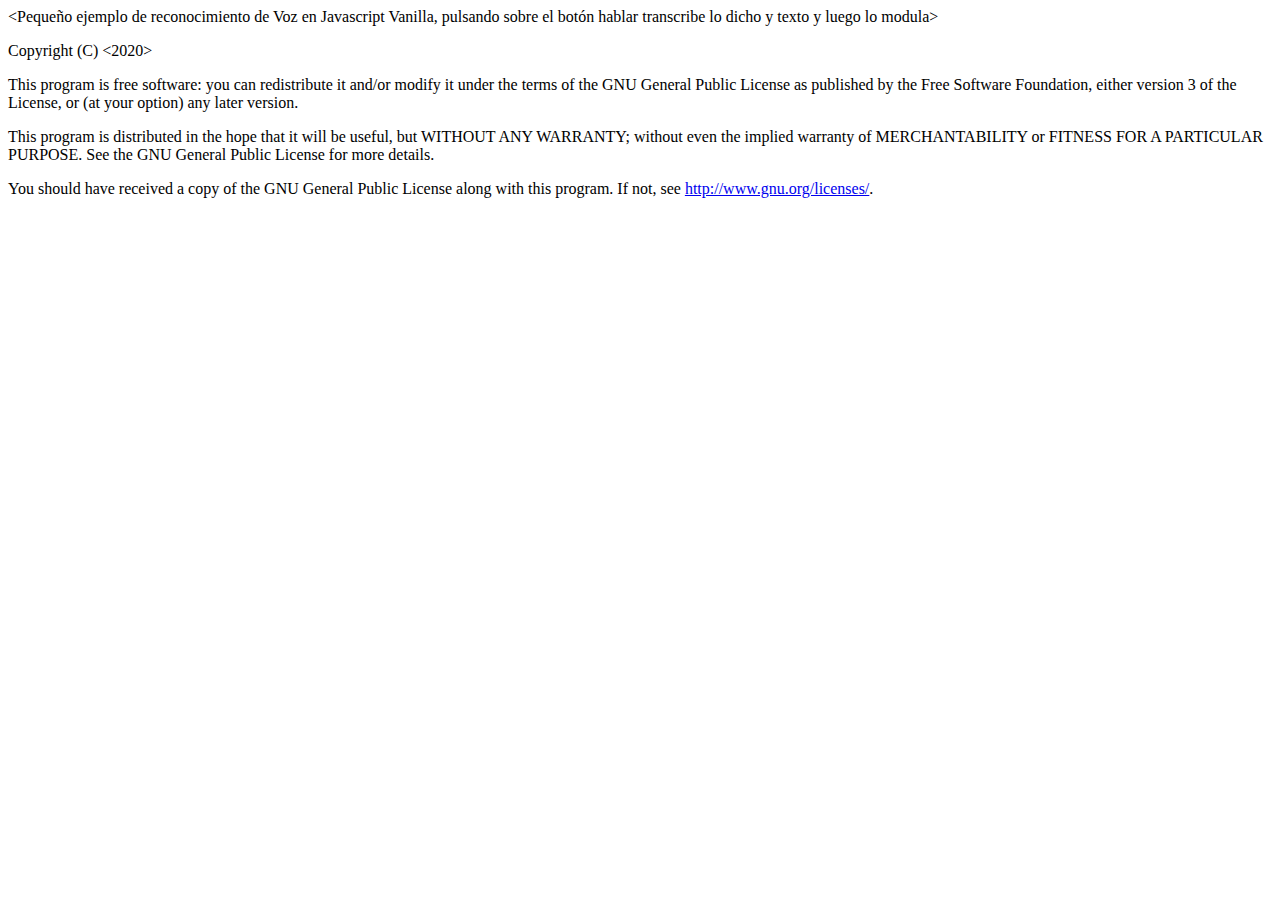
==== README.html @ 47fcd091 "Fixes" ====
<html>
      <head>
        <meta charset="UTF-8">
        <title>README.md</title>
      </head>
      <body>
        <p>&lt;Pequeño ejemplo de reconocimiento de Voz en Javascript Vanilla, pulsando sobre el botón hablar transcribe lo dicho y texto y luego lo modula&gt;</p>
<p><Reconocimiento de voz>
Copyright (C) <2020>  <Santiago Starita santiagostarita@gmail.com></p>
<p>This program is free software: you can redistribute it and/or modify
it under the terms of the GNU General Public License as published by
the Free Software Foundation, either version 3 of the License, or
(at your option) any later version.</p>
<p>This program is distributed in the hope that it will be useful,
but WITHOUT ANY WARRANTY; without even the implied warranty of
MERCHANTABILITY or FITNESS FOR A PARTICULAR PURPOSE.  See the
GNU General Public License for more details.</p>
<p>You should have received a copy of the GNU General Public License
along with this program.  If not, see <a href="http://www.gnu.org/licenses/">http://www.gnu.org/licenses/</a>.</p>

      </body>
    </html>
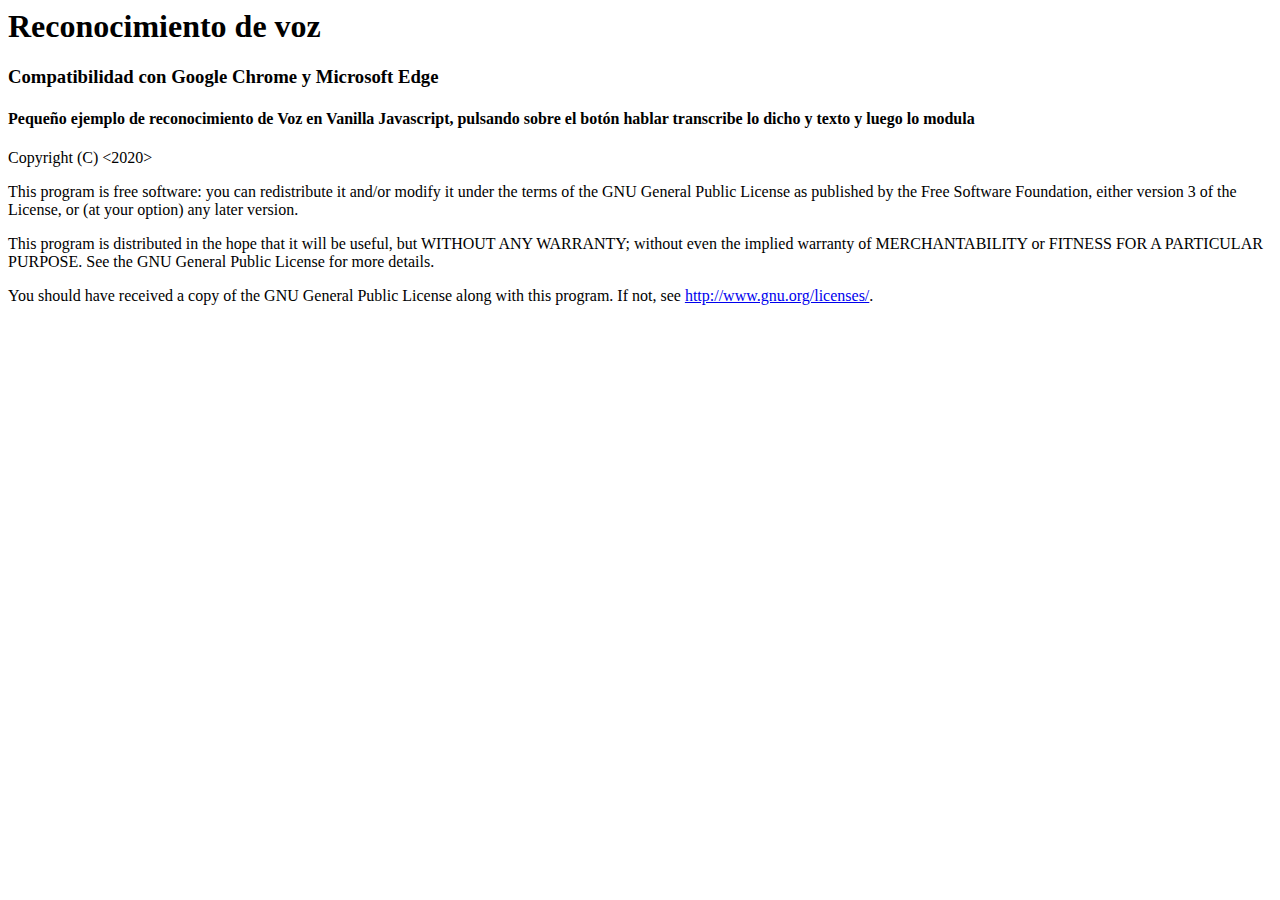
==== commit 3c9a2a06: "Fixes" ====
--- a/README.html
+++ b/README.html
@@ -1,12 +1,20 @@
 <html>
       <head>
         <meta charset="UTF-8">
-        <title>README.md</title>
+        <title>Reconocimiento de voz</title>
       </head>
       <body>
-        <p>&lt;Pequeño ejemplo de reconocimiento de Voz en Javascript Vanilla, pulsando sobre el botón hablar transcribe lo dicho y texto y luego lo modula&gt;</p>
-<p><Reconocimiento de voz>
-Copyright (C) <2020>  <Santiago Starita santiagostarita@gmail.com></p>
+
+        <h1>Reconocimiento de voz</h1>
+
+        <h3>Compatibilidad con Google Chrome y Microsoft Edge</h3>
+
+        <h4>Pequeño ejemplo de reconocimiento de Voz en Vanilla Javascript, pulsando sobre el botón hablar transcribe lo dicho y texto y luego lo modula</h4>
+
+
+<p>Copyright (C) <2020>  <Santiago Starita santiagostarita@gmail.com></p>
+<p></p>
+<p></p><p></p>
 <p>This program is free software: you can redistribute it and/or modify
 it under the terms of the GNU General Public License as published by
 the Free Software Foundation, either version 3 of the License, or
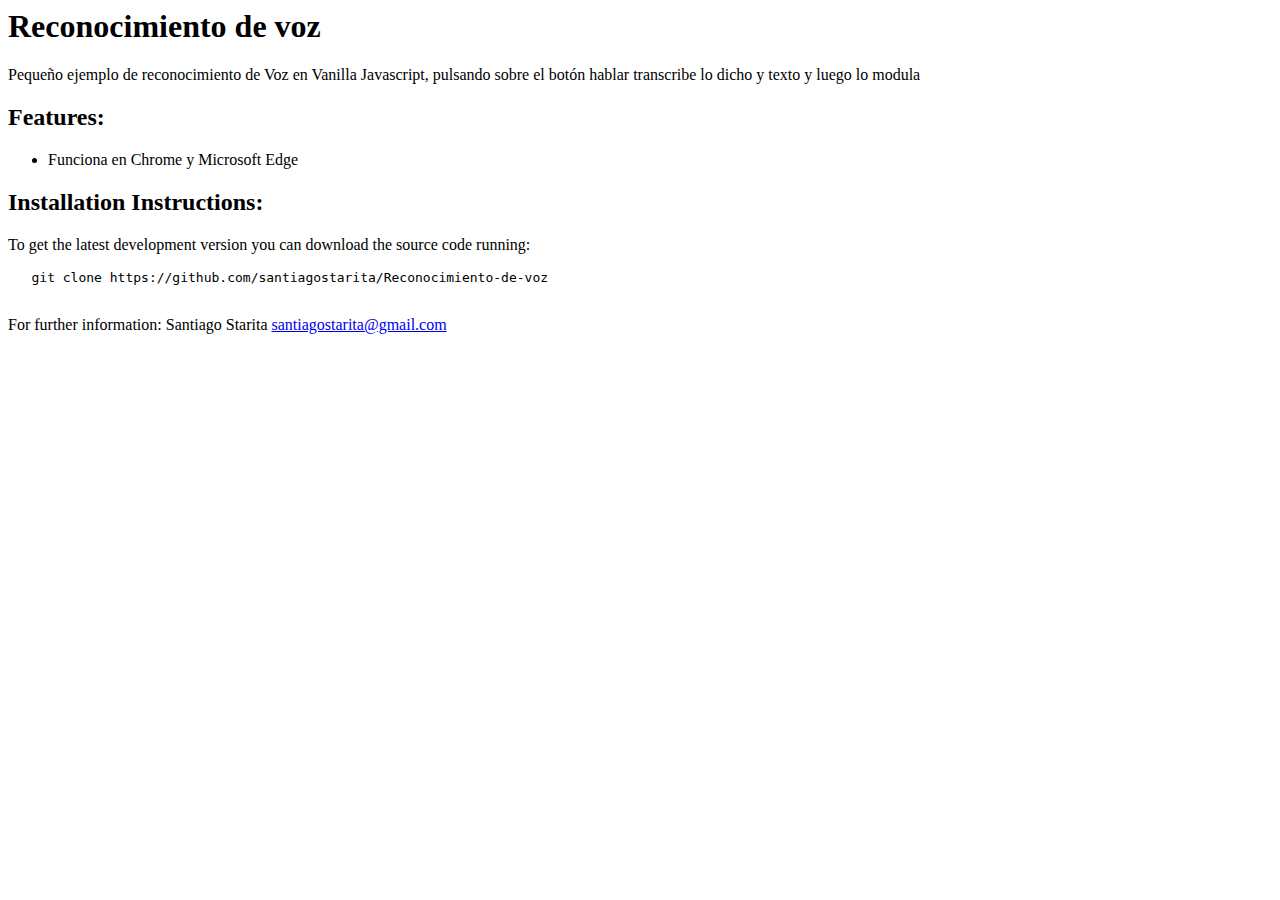
==== commit 4b1005a0: "fixes" ====
--- a/README.html
+++ b/README.html
@@ -1,30 +1,21 @@
 <html>
       <head>
         <meta charset="UTF-8">
-        <title>Reconocimiento de voz</title>
+        <title>README.md</title>
       </head>
       <body>
+        <h1 id="reconocimiento-de-voz">Reconocimiento de voz</h1>
+<p>Pequeño ejemplo de reconocimiento de Voz en Vanilla Javascript, pulsando sobre el botón hablar transcribe lo dicho y texto y luego lo modula</p>
+<h2 id="features-">Features:</h2>
+<ul>
+<li>Funciona en Chrome y Microsoft Edge</li>
+</ul>
+<h2 id="installation-instructions-">Installation Instructions:</h2>
+<p>To get the latest development version you can download the source code running:</p>
+<pre><code>   git clone https://github.com/santiagostarita/Reconocimiento-de-voz
 
-        <h1>Reconocimiento de voz</h1>
-
-        <h3>Compatibilidad con Google Chrome y Microsoft Edge</h3>
-
-        <h4>Pequeño ejemplo de reconocimiento de Voz en Vanilla Javascript, pulsando sobre el botón hablar transcribe lo dicho y texto y luego lo modula</h4>
-
-
-<p>Copyright (C) <2020>  <Santiago Starita santiagostarita@gmail.com></p>
-<p></p>
-<p></p><p></p>
-<p>This program is free software: you can redistribute it and/or modify
-it under the terms of the GNU General Public License as published by
-the Free Software Foundation, either version 3 of the License, or
-(at your option) any later version.</p>
-<p>This program is distributed in the hope that it will be useful,
-but WITHOUT ANY WARRANTY; without even the implied warranty of
-MERCHANTABILITY or FITNESS FOR A PARTICULAR PURPOSE.  See the
-GNU General Public License for more details.</p>
-<p>You should have received a copy of the GNU General Public License
-along with this program.  If not, see <a href="http://www.gnu.org/licenses/">http://www.gnu.org/licenses/</a>.</p>
+</code></pre><p>For further information:
+Santiago Starita <a href="mailto:santiagostarita@gmail.com">santiagostarita@gmail.com</a></p>
 
       </body>
     </html>